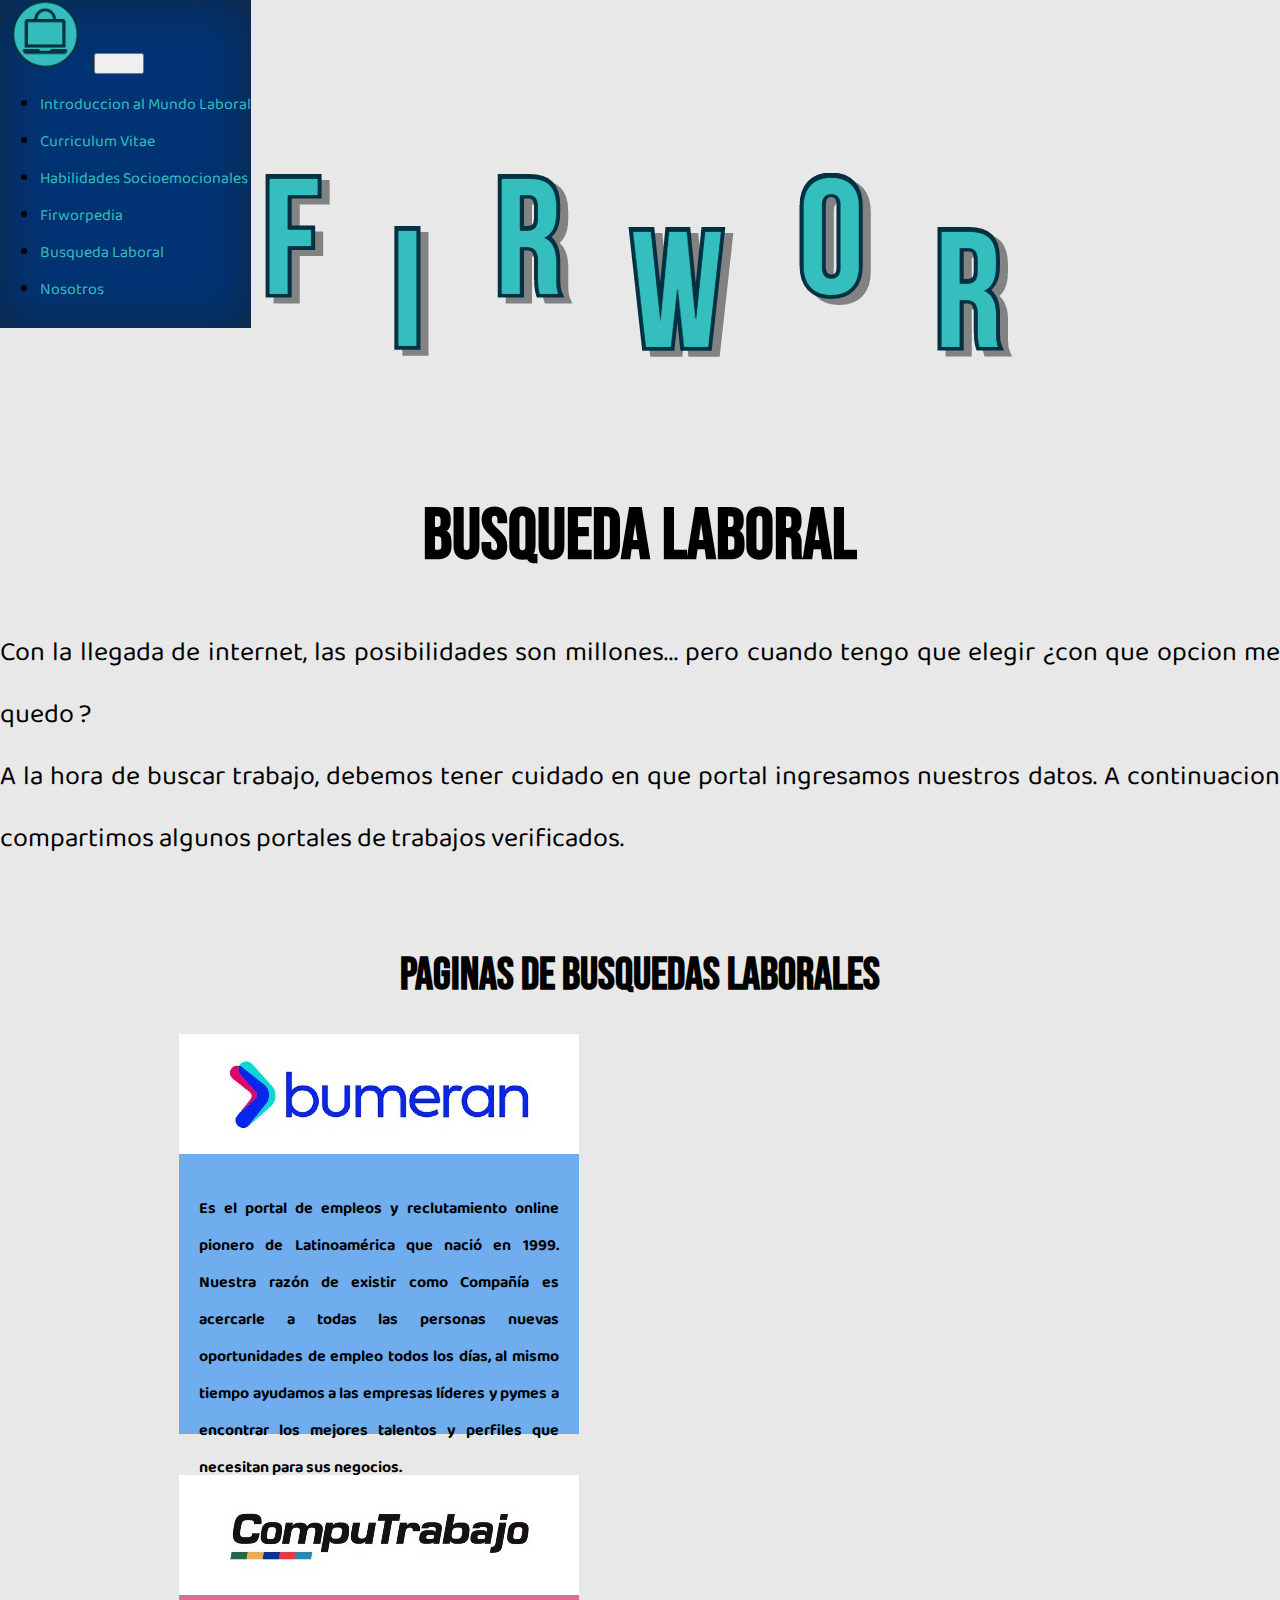
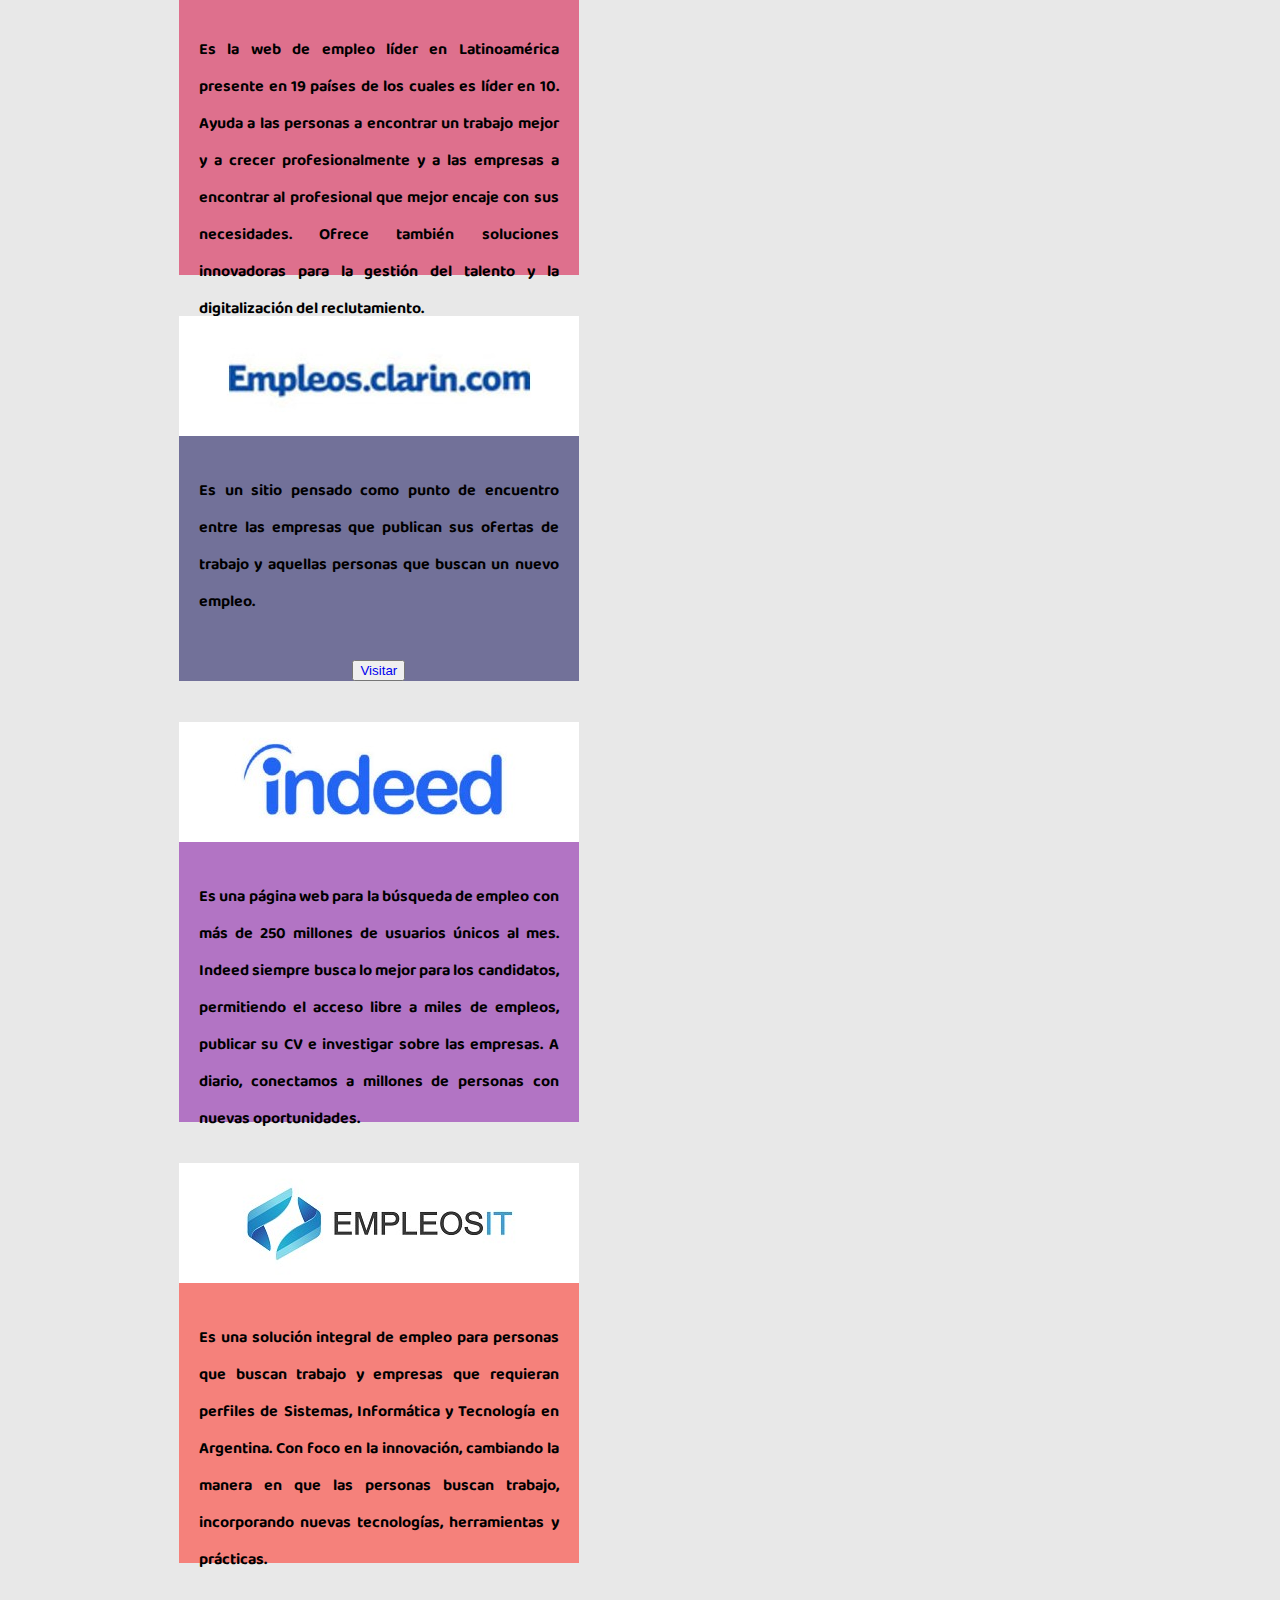
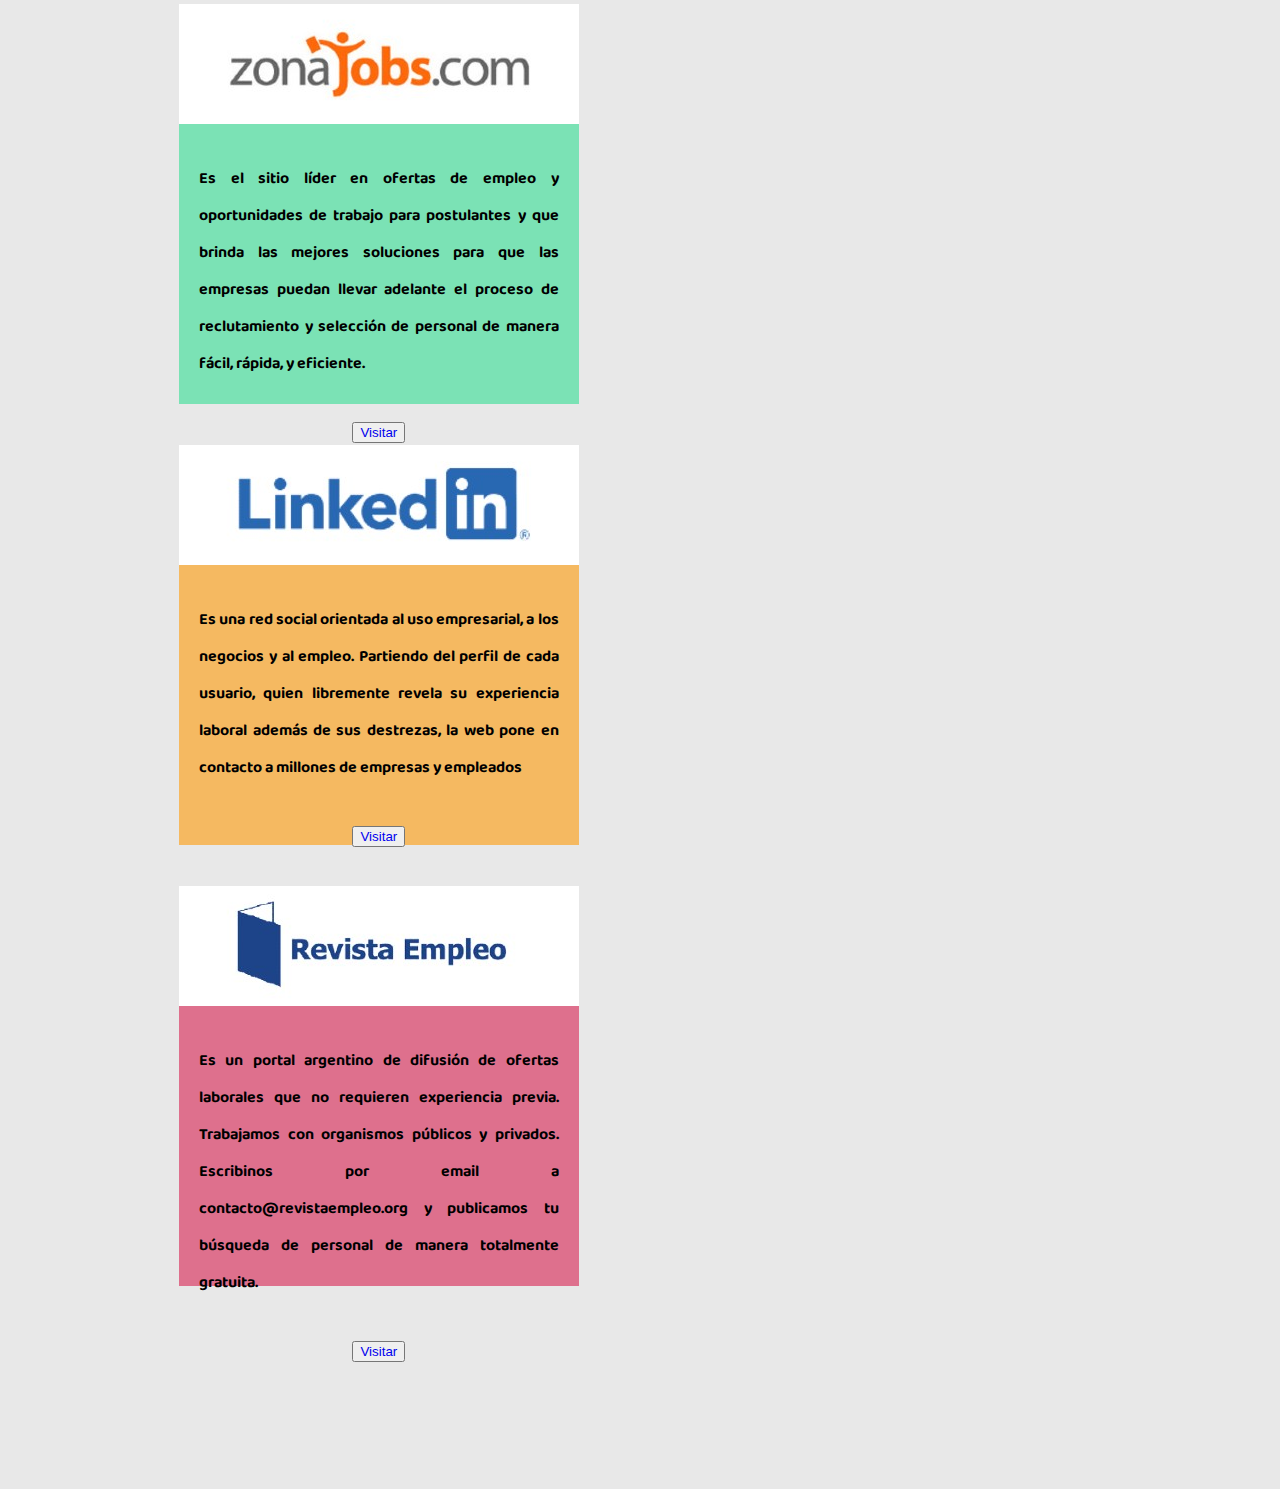
==== pages/busqueda.html @ 21a64978 "modificando index" ====
<!DOCTYPE html>
<html lang="en">

<head>
  <meta charset="utf-8">
  <meta name="viewport" content="width=device-width, initial-scale=1.0">
  <title>Busqueda Laboral</title>
  <link href="https://cdn.jsdelivr.net/npm/bootstrap@5.0.0-beta3/dist/css/bootstrap.min.css" rel="stylesheet"
    integrity="sha384-eOJMYsd53ii+scO/bJGFsiCZc+5NDVN2yr8+0RDqr0Ql0h+rP48ckxlpbzKgwra6" crossorigin="anonymous">
  <link rel="stylesheet" href="../style/style.css">
  <link rel="icon" href="../img/log1.png">

      <!-- Google Fonts-->
      <link rel="preconnect" href="https://fonts.gstatic.com">
      <link href="https://fonts.googleapis.com/css2?family=Bebas+Neue&display=swap" rel="stylesheet">
      <link rel="preconnect" href="https://fonts.gstatic.com">
      <link href="https://fonts.googleapis.com/css2?family=Baloo+Tammudu+2:wght@500&display=swap" rel="stylesheet">
</head>

<body class="container-fluid">
  <!-- <h1>FIRWOR</h1> -->
  <header class="row">
    <nav class="navbar navbar-expand-lg navbar-dark ">
      <a href="../index.html">
        <img class="col-lg-1 col.md-1 col-sm-2 col-3"  src="../img/logo-small.png" alt="Firwor-logo"   id="logo">
      </a>
      <button class="navbar-toggler" type="button" data-toggle="collapse" data-target="#navbarColor02" aria-controls="navbarColor02" aria-expanded="false" aria-label="Toggle navigation">
        <span class="navbar-toggler-icon"></span>
      </button>
  
      <div class="collapse navbar-collapse" id="navbarColor02">
        <ul class="navbar-nav mr-auto">
          <li class="nav-item ">
            <a class="nav-link"  href="laboral.html" >Introduccion al Mundo Laboral</a>
          </li>
          <li class="nav-item">
            <a class="nav-link" href="cv.html">Curriculum Vitae</a>
          </li>
          <li class="nav-item">
            <a class="nav-link" href="habilidades.html">Habilidades Socioemocionales</a>
          </li>
          <li class="nav-item "  >
            <a class="nav-link "  href="firworpedia.html" >Firworpedia</a>
          </li>
          <li class="nav-item">
            <a class="nav-link" href="busqueda.html">Busqueda Laboral</a>
          </li>
          <li class="nav-item buscar" >
            <a class="nav-link " href="quienes-somos.html">Nosotros</a>
          </li>
          
        </ul>
      </div>
    </nav>
  </header>
  <main class="container" >
    <div class="row">
      <div class="col-lg-3 col-md-2 col-sm-2 col-0"></div>
      <div class="defin  " >
        <img src="../img/titulo.png" alt="" class="col-lg-6 col-md-8 col-sm-8 col-12">
      </div>
      <div class="col-lg-3 col-md-2 col-sm-2 col-0"></div> <br>
      
    </div>
    <h1>Busqueda Laboral</h1>
    <p class="copete"> Con la llegada de internet, las posibilidades son millones... pero cuando tengo que elegir ¿con que opcion me quedo ? <br>
      A la hora de buscar trabajo, debemos tener cuidado en que portal ingresamos nuestros datos. A continuacion compartimos algunos portales de trabajos verificados.  
    </p>
    <!-- <img src="../img/busqueda.jpg" class="container-sm" alt="Responsive image" style="padding-top: 5vh "> -->
    <h2 class="container-sm txtcenter"> Paginas de Busquedas Laborales </h2>
    <!-- CARDS PARA WEB -->
    <div class="cards">
      <div class="row defin" style="font-weight: bold;">

        <div class="card col-md-5 col-sm-5  col-lg-5 col-5   text-white " style="background-color:#3590F0ad; padding: inherit;">
          <img src="../img/bumeran.jpg" class="card-img-top" alt="bumeran-logo">
          <div class="card-body  ">
            <p class="card-text">Es el portal de empleos y reclutamiento online pionero de Latinoamérica que nació en
              1999. Nuestra razón de existir como Compañía es acercarle a todas las personas nuevas oportunidades de
              empleo todos los días, al mismo tiempo ayudamos a las empresas líderes y pymes a encontrar los mejores
              talentos y perfiles que necesitan para sus negocios.
            </p>
          </div>
          
          <div class="card-footer">
            <small class="text-muted"> <button type="button" class="btn btn-light  "> <a class="card-title" href="https://www.bumeran.com.ar/"
              target="_blank"> Visitar </a></button></small>
          </div>
        </div>

        <div class="card col-md-5 col-sm-5  col-lg-5 col-5 text-white " style="background-color:#D93662ad;padding: inherit">
          <img src="../img/computrabajo.jpg" class="card-img-top" alt="computrabajo-logo">
          <div class="card-body">
            <p class="card-text">Es la web de empleo líder en Latinoamérica presente en 19 países de los cuales es
              líder en 10. Ayuda a las personas a encontrar un trabajo mejor y a crecer profesionalmente y
              a las empresas a encontrar al profesional que mejor encaje con sus necesidades. Ofrece
              también soluciones innovadoras para la gestión del talento y la digitalización del reclutamiento.
            </p>
          </div>
          <div class="card-footer">
            <small class="text-muted"> <button type="button" class="btn btn-light  "> <a class="card-title" href="https://www.computrabajo.com.ar/"
              target="_blank"> Visitar </a></button></small>
          </div>
        </div>

     
        <div class="card col-md-5 col-sm-5  col-lg-5 col-5 text-white " style="background-color:#3A3873ad;padding: inherit">
          <img src="../img/empleosclarin.jpg" class="card-img-top" alt="clarinempleos-logo">
          <div class="card-body">
            <p class="card-text">Es un sitio pensado como punto de encuentro entre las empresas que publican sus ofertas
              de trabajo y aquellas personas que buscan un nuevo empleo.
            </p>

          </div>
          <div class="card-footer">
            <small class="text-muted"> <button type="button" class="btn btn-light  "> <a class="card-title" href="https://www.empleos.clarin.com/postulantes/"
              target="_blank"> Visitar </a></button></small>
          </div>
        </div>

        <div class="card col-md-5 col-sm-5  col-lg-5 col-5 text-white " style="background-color:#983DB2ad;padding: inherit">
          <img src="../img/indeed.jpg" class="card-img-top" alt="Inedeed-logo">
          <div class="card-body">
            <p class="card-text">Es una página web para la búsqueda de empleo con más de 250 millones de usuarios únicos
              al mes. Indeed siempre busca lo mejor para los candidatos, permitiendo el acceso libre a miles de empleos,
              publicar su CV e investigar sobre las empresas. A diario, conectamos a millones de personas con nuevas
              oportunidades.
            </p>
          </div>
          <div class="card-footer">
            <small class="text-muted"> <button type="button" class="btn btn-light  "> <a class="card-title" href="https://ar.indeed.com/"
              target="_blank"> Visitar </a></button></small>
          </div>
        </div>
  
        <div class="card col-md-5 col-sm-5  col-lg-5 col-5 text-white " style="background-color:#FB4F47ad;padding: inherit">
          <img src="../img/empleosit.jpg" class="card-img-top" alt="empleosit-logo">
          <div class="card-body">
            <p class="card-text">Es una solución integral de empleo para personas que buscan trabajo y empresas que
              requieran perfiles de Sistemas, Informática y Tecnología en Argentina.
              Con foco en la innovación, cambiando la manera en que las personas buscan trabajo, incorporando nuevas
              tecnologías, herramientas y prácticas.​​
            </p>
          </div>
          <div class="card-footer">
            <small class="text-muted"> <button type="button" class="btn btn-light  "> <a class="card-title" href="https://www.empleosit.com.ar/"
              target="_blank"> Visitar </a></button></small>
          </div>
        </div>

        <div class="card col-md-5 col-sm-5  col-lg-5 col-5 text-white  " style="background-color:#47DE9Cad;padding: inherit">
          <img src="../img/zonajobs.jpg" class="card-img-top" alt="zonajobs-logo">
          <div class="card-body">
            <p class="card-text">Es el sitio líder en ofertas de empleo y oportunidades de trabajo para postulantes y
              que brinda las mejores soluciones para que las empresas puedan llevar adelante el proceso de reclutamiento
              y selección de personal de manera fácil, rápida, y eficiente.
            </p>
          </div>
          <div class="card-footer">
            <small class="text-muted"> <button type="button" class="btn btn-light  "> <a class="card-title" href="https://www.zonajobs.com.ar/"
              target="_blank"> Visitar </a></button></small>
          </div>
        </div>
    
        <div class="card col-md-5 col-sm-5  col-lg-5 col-5 text-white " style="background-color:#FBA220ad;padding: inherit">
          <img src="../img/linkedin.jpg" class="card-img-top" alt="linkedin-logo">
          <div class="card-body">
            <p class="card-text">Es una red social orientada al uso empresarial, a los negocios y al empleo. Partiendo
              del perfil de cada usuario, quien libremente revela su experiencia laboral además de sus destrezas, la web
              pone en contacto a millones de empresas y empleados
            </p>
          </div>
          <div class="card-footer">
            <small class="text-muted"> <button type="button" class="btn btn-light  "> <a class="card-title" href="https://ar.linkedin.com"
              target="_blank"> Visitar </a></button></small>
          </div>
        </div>

        <div class="card col-md-5 col-sm-5  col-lg-5 col-5  text-white " style="background-color:#D93662ad;padding: inherit">
          <img src="../img/revistaempleo.jpg" class="card-img-top" alt="revistaempleo-logo">
          <div class="card-body">
            <p class="card-text">Es un portal argentino de difusión de ofertas laborales que no requieren experiencia
              previa. Trabajamos con organismos públicos y privados. Escribinos por email a contacto@revistaempleo.org y
              publicamos tu búsqueda de personal de manera totalmente gratuita.
            </p>
          </div>
          <div class="card-footer">
            <small class="text-muted"> <button type="button" class="btn btn-light  "> <a class="card-title" href="https://revistaempleo.com/"
              target="_blank"> Visitar </a></button></small>
          </div>
        </div>
      </div>
    </div>
    <!-- MODAS PARA CELULAR -->
    <div class="botones" style="display: none;">
      <!-- Button trigger modal -->
      <button type="button" class="btn btn-light   boton" data-toggle="modal" data-target="#bumeran">Bumeran</button>
      <div class="modal fade text-white" id="bumeran" tabindex="-1" role="dialog" aria-labelledby="exampleModalCenterTitle"
        aria-hidden="true">
        <div class="modal-dialog modal-dialog-centered" role="document">
          <div class="modal-content">
            <div class="modal-header">
              <h5 class="modal-title" id="exampleModalLongTitle">Bumeran</h5>
            </div>
            <div class="modal-body">
              <img src="../img/bumeran.jpg" class="card-img-top" alt="bumeran-logo">
              <p>Es el portal de empleos y reclutamiento online pionero de Latinoamérica que nació en 1999. Nuestra
                razón de existir como Compañía es acercarle a todas las personas nuevas oportunidades de empleo todos
                los días, al mismo tiempo que ayudamos a las empresas líderes y pymes a encontrar los mejores talentos y
                perfiles que necesitan para sus negocios.</p>
            </div>
            <div class="modal-footer">
              <button type="button" class="btn btn-light  "> <a class="card-title" href="https://www.bumeran.com.ar/"
                  target="_blank"> Visitar </a></button>
              <button type="button" class="btn btn-secondary" data-dismiss="modal">Close</button>

            </div>
          </div>
        </div>
      </div>

      <button type="button" class="btn btn-light   boton" data-toggle="modal" data-target="#computrabajo">
        CompuTrabajo
      </button>
      <div class="modal fade text-white" id="computrabajo" tabindex="-1" role="dialog" aria-labelledby="exampleModalCenterTitle"
        aria-hidden="true">
        <div class="modal-dialog modal-dialog-centered" role="document">
          <div class="modal-content">
            <div class="modal-header">
              <h5 class="modal-title" id="exampleModalLongTitle">CompuTrabajo</h5>
            </div>
            <div class="modal-body">
              <img src="../img/computrabajo.jpg" class="card-img-top" alt="bumeran-logo">
              <p>Es la web de empleo líder en Latinoamérica con presencia en 19 países de los cuales es líder en 10.
                CompuTrabajo ayuda a las personas a encontrar un trabajo mejor y a crecer profesionalmente y a las
                empresas a encontrar al profesional que mejor encaje con sus necesidades. Con este objetivo ofrece
                también soluciones innovadoras para la gestión del talento y la digitalización del reclutamiento.</p>
            </div>
            <div class="modal-footer">
              <button type="button" class="btn btn-light  "><a class="card-title"
                  href="https://www.computrabajo.com.ar/" target="_blank">Visitar</a></button>
              <button type="button" class="btn btn-secondary" data-dismiss="modal">Close</button>
            </div>
          </div>
        </div>
      </div>

      <button type="button" class="btn btn-light   boton" data-toggle="modal" data-target="#clarin">
        Empleo Clarin
      </button>
      <div class="modal fade text-white" id="clarin" tabindex="-1" role="dialog" aria-labelledby="exampleModalCenterTitle"
        aria-hidden="true">
        <div class="modal-dialog modal-dialog-centered" role="document">
          <div class="modal-content">
            <div class="modal-header">
              <h5 class="modal-title" id="exampleModalLongTitle">Clarin</h5>
            </div>
            <div class="modal-body">
              <img src="../img/empleosclarin.jpg" class="card-img-top" alt="clarinempleos-logo">
              <p>Es un sitio pensado como punto de encuentro entre las empresas que publican sus ofertas de trabajo y
                aquellas personas que buscan un nuevo empleo.</p>
            </div>
            <div class="modal-footer">
              <button type="button" class="btn btn-light  "><a class="card-title"
                  href="https://www.empleos.clarin.com/postulantes/" target="_blank">Visitar</a></button>
              <button type="button" class="btn btn-secondary" data-dismiss="modal">Close</button>
            </div>
          </div>
        </div>
      </div>

      <button type="button" class="btn btn-light   boton" data-toggle="modal" data-target="#indeed">
        Indeed
      </button>
      <div class="modal fade text-white" id="indeed" tabindex="-1" role="dialog" aria-labelledby="exampleModalCenterTitle"
        aria-hidden="true">
        <div class="modal-dialog modal-dialog-centered" role="document">
          <div class="modal-content">
            <div class="modal-header">
              <h5 class="modal-title" id="exampleModalLongTitle">Indeed</h5>
            </div>
            <div class="modal-body">
              <img src="../img/indeed.jpg" class="card-img-top" alt="Inedeed-logo">
              <p>Es una página web para la búsqueda de empleo con más de 250 millones de usuarios únicos al mes. Indeed
                siempre busca lo mejor para los candidatos, permitiendo el acceso libre a miles de empleos, publicar su
                CV e investigar sobre las empresas. A diario, conectamos a millones de personas con nuevas
                oportunidades.</p>
            </div>
            <div class="modal-footer">
              <button type="button" class="btn btn-light  "><a class="card-title" href="https://ar.indeed.com/"
                  target="_blank">Visitar</a></button>
              <button type="button" class="btn btn-secondary" data-dismiss="modal">Close</button>
            </div>
          </div>
        </div>
      </div>

      <button type="button" class="btn btn-light   boton" data-toggle="modal" data-target="#empleosit">
        Empleos IT
      </button>
      <div class="modal fade text-white" id="empleosit" tabindex="-1" role="dialog" aria-labelledby="exampleModalCenterTitle"
        aria-hidden="true">
        <div class="modal-dialog modal-dialog-centered" role="document">
          <div class="modal-content">
            <div class="modal-header">
              <h5 class="modal-title" id="exampleModalLongTitle">Empleos IT</h5>
            </div>
            <div class="modal-body">
              <img src="../img/empleosit.jpg" class="card-img-top" alt="empleosit-logo">
              <p>Es una solución integral de empleo para personas que buscan trabajo y empresas que requieran perfiles
                de Sistemas, Informática y Tecnología en Argentina.
                Con foco en la innovación, cambiando la manera en que las personas buscan trabajo, incorporando nuevas
                tecnologías, herramientas y prácticas.​​</p>
            </div>
            <div class="modal-footer">
              <button type="button" class="btn btn-light  "><a class="card-title" href="https://www.empleosit.com.ar/"
                  target="_blank">Visitar</a></button>
              <button type="button" class="btn btn-secondary" data-dismiss="modal">Close</button>
            </div>
          </div>
        </div>
      </div>

      <button type="button" class="btn btn-light   boton" data-toggle="modal" data-target="#zonajobs">
        Zona Jobs
      </button>
      <div class="modal fade text-white" id="zonajobs" tabindex="-1" role="dialog" aria-labelledby="exampleModalCenterTitle"
        aria-hidden="true">
        <div class="modal-dialog modal-dialog-centered" role="document">
          <div class="modal-content">
            <div class="modal-header">
              <h5 class="modal-title" id="exampleModalLongTitle">Zona Jobs</h5>
            </div>
            <div class="modal-body">
              <img src="../img/zonajobs.jpg" class="card-img-top" alt="zonajobs-logo">
              <p>Es el sitio líder en ofertas de empleo y oportunidades de trabajo para postulantes y que brinda las
                mejores soluciones para que las empresas puedan llevar adelante el proceso de reclutamiento y selección
                de personal de manera fácil, rápida, y eficiente.</p>
            </div>
            <div class="modal-footer">
              <button type="button" class="btn btn-light  "><a class="card-title" href="https://www.zonajobs.com.ar/"
                  target="_blank">Visitar</a></button>
              <button type="button" class="btn btn-secondary" data-dismiss="modal">Close</button>
            </div>
          </div>
        </div>
      </div>

      <button type="button" class="btn btn-light   boton" data-toggle="modal" data-target="#linkedin">
        Linkedin
      </button>
      <div class="modal fade text-white" id="linkedin" tabindex="-1" role="dialog" aria-labelledby="exampleModalCenterTitle"
        aria-hidden="true">
        <div class="modal-dialog modal-dialog-centered" role="document">
          <div class="modal-content">
            <div class="modal-header">
              <h5 class="modal-title" id="exampleModalLongTitle">Linkedin</h5>
            </div>
            <div class="modal-body">
              <img src="../img/linkedin.jpg" class="card-img-top" alt="linkedin-logo">
              <p>Es una red social orientada al uso empresarial, a los negocios y al empleo. Partiendo del perfil de
                cada usuario, quien libremente revela su experiencia laboral además de sus destrezas, la web pone en
                contacto a millones de empresas y empleados</p>
            </div>
            <div class="modal-footer">
              <button type="button" class="btn btn-light  "><a class="card-title" href="https://ar.linkedin.com "
                  target="_blank">Visitar</a></button>
              <button type="button" class="btn btn-secondary" data-dismiss="modal">Close</button>
            </div>
          </div>
        </div>
      </div>

      <button type="button" class="btn btn-light   boton" data-toggle="modal" data-target="#revista">
        Revista Empleo
      </button>
      <div class="modal fade text-white" id="revista" tabindex="-1" role="dialog" aria-labelledby="exampleModalCenterTitle"
        aria-hidden="true">
        <div class="modal-dialog modal-dialog-centered" role="document">
          <div class="modal-content">
            <div class="modal-header">
              <h5 class="modal-title" id="exampleModalLongTitle">Revista Empleo</h5>
            </div>
            <div class="modal-body">
              <img src="../img/revistaempleo.jpg" class="card-img-top" alt="revistaempleo-logo">
              <p>Es un portal argentino de difusión de ofertas laborales que no requieren experiencia previa. Trabajamos
                con organismos públicos y privados. Escribinos por email a contacto@revistaempleo.org y publicamos tu
                búsqueda de personal de manera totalmente gratuita.</p>
            </div>
            <div class="modal-footer">
              <button type="button" class="btn btn-light  "><a class="card-title" href="https://revistaempleo.com/"
                  target="_blank">Visitar</a></button>
              <button type="button" class="btn btn-secondary" data-dismiss="modal">Close</button>
            </div>
          </div>
        </div>
      </div>
      <!-- Modal -->


    </div>

  </main>
  <!-- FOOTER -->
  <!-- <footer class="card-footer">
    <div class="col-12 text-center">
      <p>© 2016 TGIF | All rights reserved</p>
    </div>
  </footer> -->

  <!-- Boostrap -->
  <script src="https://code.jquery.com/jquery-3.2.1.slim.min.js"
    integrity="sha384-KJ3o2DKtIkvYIK3UENzmM7KCkRr/rE9/Qpg6aAZGJwFDMVNA/GpGFF93hXpG5KkN"
    crossorigin="anonymous"></script>
  <script src="https://cdnjs.cloudflare.com/ajax/libs/popper.js/1.12.9/umd/popper.min.js"
    integrity="sha384-ApNbgh9B+Y1QKtv3Rn7W3mgPxhU9K/ScQsAP7hUibX39j7fakFPskvXusvfa0b4Q"
    crossorigin="anonymous"></script>
  <script src="https://maxcdn.bootstrapcdn.com/bootstrap/4.0.0/js/bootstrap.min.js"
    integrity="sha384-JZR6Spejh4U02d8jOt6vLEHfe/JQGiRRSQQxSfFWpi1MquVdAyjUar5+76PVCmYl"
    crossorigin="anonymous"></script>
</body>

</html>
---- style/style.css ----
/*------General------ */
@import url(https://fonts.googleapis.com/css?family=Anonymous+Pro);
html,body{
    padding-bottom: 9vh;
    margin: 0;
    background-color: #E8E8E8;
    /* width: 100%; */
    /* height: 100%; */
    
}
main, #presentacion{
    padding-top: 17vh;
}
.main-welcome{
margin: 0 auto;
}
/* Font */
h1{
    font-family: 'Bebas Neue', cursive;
    font-size: 8vh;
    text-align: center;
    padding-top: 5vh;
}
h2{
  font-family: 'Bebas Neue', cursive;
  font-size: 5vh;
  text-align: left;
  padding-top: 5vh;
}
.img-cv{

  width: 80%;
 
}
.nosotras{
  font-family: 'Bebas Neue', cursive;
}
.txtcenter,td,th,.defin{
    text-align: center;
}
.p-card{
  margin: 0 0 5em 0;
}
th,td,.copete,.copete-p,p,ul, ol{
  font-family: 'Baloo Tammudu 2', cursive;
}
.copete{
  font-size: 3vh;
}
.copete-p{
  font-size: 1.5em;
  padding: 20px;
}
p{
    text-align: justify;
}
a:link, a:visited, a:active {
    text-decoration:none;
}
.title{
  font-family: 'Staatliches', cursive;
    font-size: 20vh;
    text-shadow: -5px 5px 0px #00e6e6, -10px 10px 0px #01cccc, -15px 15px 0px #00bdbd;
    color: #13274e;
    padding: 10vh 10vh 0vh 10vh;
}
main>.row{
    padding:20px 0px;
}

.navbar{
  z-index: 100;
    position: fixed;
    background: #013374; 
	box-shadow: 0 1px 50px rgba(29, 31, 33, 0.6) inset; 
	-webkit-box-shadow: 0 1px 50px rgba(29, 31, 33, 0.6) inset; 
	-moz-box-shadow: 0 1px 50px rgba(29, 31, 33, 0.6) inset; 
}
.navbar-dark .navbar-nav .nav-link {
   color: #34BEBD;
   
}
span{
  padding: 0px 10px 0px 24px;
}
.btn-primary {
    color: #fff;
    background-color: #34BEBD;
    border-color:#34BEBD;
}
.animation .btn-primary{
  background: #19A087; 
}
.btn-link{
    text-decoration: none;
    color: #13274E;
    font-weight: bold !important;
    text-align: center !important;
}
/* TIpos de contratos */
.cardTC{
    background-color: #40ba82;
    color: rgba(19, 19, 19, 0.959);
    text-align: center;
}
.cardTC p{
  padding: 10px;
}
.cardTC button{
  color: ghostwhite;
  font-size: 3vh;
}
.card{
  text-align: center;
    margin: 20px 0px 20px 20px;
    position: inherit;
}
.card-text, .modal-body>p{
  padding: 5% ;
}

.cards .row{
    margin: 0 10%  0% 10%;
}
.cards .card-body{
    padding:  0 !important;
    
}
.cards .card{
    margin: 3% 0% 4% 5%;
  max-width: 39% !important;
  max-height: 25rem !important;
}
.card-n {
  margin: 10px;
  position: inherit;
}
.card-text1{
  font-size: 2.5vh;
}
/*------Imagenes------ */
.portada{
    width: 80%!important;
    max-width: 100%;
    height: auto;
    vertical-align: middle;
}
    /* ------- */
    .imagen {      
      margin-top: 7vh;
      overflow: hidden;  
      border: 5px solid #204692cc;
      border-radius: 20px;
    }
    .img-l {       
      border: 2px solid black;
      border-radius: 20px;
      padding: 0;
      margin: 5px 0 6vh 0;
    }
 
.img-welcome{
  padding: 0;
  margin: 0;
}

.imagen>img{
    display: block;
    background-color: blue;
    width: 100%;
    height: 100%;
    margin-bottom: -5px;
    transition: all 0.3s ease-out;
    position: relative;
    z-index: 2;
}
.imagen:hover{
  border: 5px solid #34bebecb;
}
.imagen:hover img{
  transform: scale(1.2, 1.2);
  z-index: 9;
}
#logo{
    width: 10vh  !important;
}

/*------------ */
footer{
    position: absolute;
    top: 90%;

    background-color: aqua;
}
#txtinput{
    margin-left:40px ;
}
.busqueda{
    width: 60vw;
    margin-left: 30% 0%;
}
.container-sm{
    max-width: 80%;
    margin: 0% 10%;
}
.imgcar{
    max-width: 50%;
    margin: 0 24% 0 24%;
}
.carousel-inner{
    text-align: center;
}
.sr-only{
    color: #13274E
}
.card-fondo{
    background-repeat: no-repeat;
    padding: 10%;
    
}

/* WELCOME */
.texto{
  margin: 3em 0 0 15%;
}
.css-typing p {
  /* background-color: #13274E; */
    border-right: .15em solid orange;
    /* text-align: center; */
    font-family: "Courier";
    font-size: 22px;

    white-space: nowrap;
    overflow: hidden;
  }
  .css-typing p:nth-child(1) {
    width: 32em;
    -webkit-animation: type 3s steps(40, end);
    animation: type 3s steps(40, end);
    -webkit-animation-fill-mode: forwards;
    margin-left: -15%;
    animation-fill-mode: forwards;
  }
  
  .css-typing p:nth-child(2) {
    width: 24em;
    opacity: 0;
    -webkit-animation: type2 3s steps(40, end);
    animation: type2 3s steps(40, end);
    -webkit-animation-delay: 4s;
    animation-delay: 3s;
    -webkit-animation-fill-mode: forwards;
    animation-fill-mode: forwards;
    margin-left: 0%;
  }
  
  .css-typing p:nth-child(3) {
    width: 25em;
    opacity: 0;
    -webkit-animation: type2 3s steps(40, end);
    animation: type2 3s steps(40, end);
    -webkit-animation-delay: 4s;
    animation-delay: 6s;
    -webkit-animation-fill-mode: forwards;
    animation-fill-mode: forwards;
    margin-left: -2%;
  }
  
  @keyframes type {
    0% {
      width: 0;
    }
    99.9% {
      border-right: .15em solid orange;
    }
    100% {
      border: none;
    }
  }
  
  
  @keyframes type2 {
    0% {
      width: 0;
    }
    1% {
      opacity: 1;
    }
    99.9% {
      border-right: .15em solid orange;
    }
    100% {
      opacity: 1;
      border: none;
    }
  }
  


  
  @keyframes blink {
    50% {
      border-color: transparent;
    }
  }

  /* BOTON */
  .wrapper {
    height: 100%;
    margin: 0 ;
  }
  
  .hide {
    visibility: hidden;
  }
  
  .button-p {
    color:white;
    width: 9.45em;
    height: 3.15em;
    background: #19A087;  
    border-radius: 0.189em;
    text-align: center;
    cursor: pointer;
    z-index: 1;
    margin: 30px auto 0 auto;
    position: relative;
    left: 0;
    right: 0;
  }
  .button-p a{
    color: #E8E8E8;
    font-size: 3vh;
    padding: auto 0;
  }
  
  .button:hover {
    background: #88ecd7;
  }



  .text-present{
    display: grid;
    grid-template-columns: 1fr  1fr;
    grid-gap: 20px;
  }
  .card-p .row{
    margin: 0 ;
    padding: 0;
  }
  .card-p .box{
    max-width: 600px;
    padding: 0 auto;
    margin: 6px;
  }
  .table{
    border-color: rgba(0, 0, 0, 0.76);
  }
   
  .tips{
    
padding: 0 6% 0 6% ;
  }
  .carousel-indicators{
    position: relative;
  }
  .carousel-indicators i{
    /* margin-top: 20px; */
    padding: 40px 50px 0px 25px; 
    width: 30px;
    font-size: 4vh;
  }
  
  #carouselExampleIndicators{
    margin: 5%;
    /* color: teal;sz */
  }
      
  
/*------Ajustando contenidos------ */
@media (orientation: portrait) {
    .none,.cards,.tableweb,span,.box-welcomepc,.none-l{
        display: none;
    }
    .abc,.botones,.tablephone, .box-welcome{
        display: block !important;
    }

    main{
        padding-top: 10vh !important;
    }
    main>.row{
      padding:10px 0px 0px 0px;
  }
    .navbar-nav .nav-link {
      z-index: 1000;
      text-align: center;
  }
  .copete-p{
    font-size: 1em;
    padding: 3px;
  }
  .carousel-indicators i{
    padding: 0;
  margin: 0 10px 0 10px;
  font-size: 5vh;
}
.carousel-inner{
  margin-bottom: 10%;
}
#carouselExampleIndicators{
  margin: 0%;
  /* color: teal;sz */
}
    .boton{
        width: 80%;
        margin: 10px 10px 10px 35px;
        padding: 10px;

    }
    .busqueda{
        width: 90%;
        margin-left: 00vw;
    }
    th,td{

        width: 50%;
    }
    .card{
      
        margin:5% 0%;
        
    }
    #accordion{
        width: 100% !important;
        margin: 0% !important;
    }
    .line-1,.line-2,.line-3,.line-4{
        font-size: 110%;
    }
    /* text-welcome */
    #box-welcome{
      /* background-color: #be3480; */
      margin: 0 auto;
    }
    .texto{
      margin: 5vh 0 0 0;
    }
    .css-typing p {
      /* background-color: #13274E; */
        border-right: .15em solid orange;
        /* text-align: center; */
        font-family: "Courier";
        font-size: 14px;
     
      }
      .css-typing p:nth-child(1) {
        width: 18em;
        margin-left: 10%;
        -webkit-animation: type 3s steps(40, end);
        animation: type 3s steps(40, end);
        -webkit-animation-fill-mode: forwards;    
        animation-fill-mode: forwards;
      }
      
      .css-typing p:nth-child(2) {
        width: 17.5em;
        opacity: 0;
        margin-left: 9%;
        -webkit-animation: type2 3s steps(40, end);
        animation: type2 3s steps(40, end);
        -webkit-animation-delay: 4s;
        animation-delay: 3s;
        -webkit-animation-fill-mode: forwards;
        animation-fill-mode: forwards;
        
      }
      
      .css-typing p:nth-child(3) {
        width: 18em;
        opacity: 0;
        -webkit-animation: type2 3s steps(40, end);
        animation: type2 3s steps(40, end);
        -webkit-animation-delay: 4s;
        animation-delay: 6s;
        -webkit-animation-fill-mode: forwards;
        animation-fill-mode: forwards;
        margin-left: 8%;
      }
      .css-typing p:nth-child(4) {
        width:23em;
        opacity: 0;
        margin-left: 0%;
        -webkit-animation: type2 3s steps(40, end);
        animation: type2 3s steps(40, end);
        animation-delay: 9s;
        -webkit-animation-fill-mode: forwards;    
        animation-fill-mode: forwards;
      }
    

      .nosotras{
        font-size: 5vh !important;
      }

  }

  .card-style{
    background: rgb(154,222,222);
  background: linear-gradient(0deg, rgba(154,222,222,1) 23%, rgba(52,190,189,1) 100%);
  border-radius: 25px 25px 25px 25px;
  -moz-border-radius: 25px 25px 25px 25px;
  -webkit-border-radius: 25px 25px 25px 25px;
  -webkit-box-shadow: 13px 13px 22px -15px #000000; 
    box-shadow: 13px 13px 22px -15px #000000; 
    height: 95%;
    
    
}
.img-card{
    position: absolute;
}

  @media   (orientation: landscape) and  (max-width: 760px){
    span,.box-welcomepc{
      display: none;
  }
  .none-l{
    display: none;
  }
  .box-welcome{
    display: block !important;
  }
      #accordion{
        width: 100% !important;
        margin: 0% !important;
    }
    .card{
        text-align: center;
        width: 15.5rem !important;
        height: 31.5rem !important;
        margin: 10px 0px 0px 10px;
        
    }

    /* .card{
      text-align: center;
        margin: 20px 0px 20px 20px;
        position: inherit;
    } */
    /* .card-n { */
      /* text-align: center; */
      /* width: 15.5rem !important; */
      /* height: 29rem !important; */
  /* } */

    .copete-p{
      font-size: 1em;
      padding: 0;
    }
    .cards .row{
        margin: 10% 0%;
    }
    .cards .card-body{
        padding:  0 !important;
       
    }
    .cards .card{
        margin: 0% 0% 0% 15px;
      max-width: 15rem !important;
      max-height: 35rem !important;
    }
    
    .card-style .card-text1{
      font-size: 5vh;
    }
    .cardhab{
        /* background-color: #34BEBD; */
      width: 16rem !important;
      height: 18.5rem !important;
      margin: 20px !important;
    }


    .line-1,.line-2,.line-3,.line-4{
        font-size: 110%;
    }
    .box-welcomepc{
      margin: 0;
    }
    .texto{
      margin: 3em 0 0 0%;
    }
    .carousel-indicators i{
      padding: 0;
    margin: 25% 10px 0 10px;
    font-size: 8vh;
  }
    .css-typing p {
      /* background-color: #13274E; */
        border-right: .15em solid orange;
        /* text-align: center; */
        font-family: "Courier";
        font-size: 14px;
     
      }
      .css-typing p:nth-child(1) {
        width: 18em;
        margin-left: 10%;
        -webkit-animation: type 3s steps(40, end);
        animation: type 3s steps(40, end);
        -webkit-animation-fill-mode: forwards;    
        animation-fill-mode: forwards;
      }
      
      .css-typing p:nth-child(2) {
        width: 17.5em;
        opacity: 0;
        margin-left: 9%;
        -webkit-animation: type2 3s steps(40, end);
        animation: type2 3s steps(40, end);
        -webkit-animation-delay: 4s;
        animation-delay: 3s;
        -webkit-animation-fill-mode: forwards;
        animation-fill-mode: forwards;
        
      }
      
      .css-typing p:nth-child(3) {
        width: 18em;
        opacity: 0;
        -webkit-animation: type2 3s steps(40, end);
        animation: type2 3s steps(40, end);
        -webkit-animation-delay: 4s;
        animation-delay: 6s;
        -webkit-animation-fill-mode: forwards;
        animation-fill-mode: forwards;
        margin-left: 8%;
      }
      .css-typing p:nth-child(4) {
        width:23.5em;
        opacity: 0;
        margin-left: 0%;
        -webkit-animation: type2 3s steps(40, end);
        animation: type2 3s steps(40, end);
        animation-delay: 9s;
        -webkit-animation-fill-mode: forwards;    
        animation-fill-mode: forwards;
      }
      .title{

          font-size: 12vh !important;
          padding: 10vh 30vh 0vh 30vh !important;
      }

  }



/* PRESENTACION 2 */

.cont-center{
    background-color: blue;
    width: 45vw;
    height: 84vh ;
    margin: 0;
    margin: 8vh 27vw 8vh 27vw;
}
.present{
    width: 100%;
}

@media only screen and (max-width: 768px) {
  /* For mobile phones: */
  [class*="col-8"] {
    width: 90%;
  }
  .title{
   font-size: 7vh;
  }
  

}
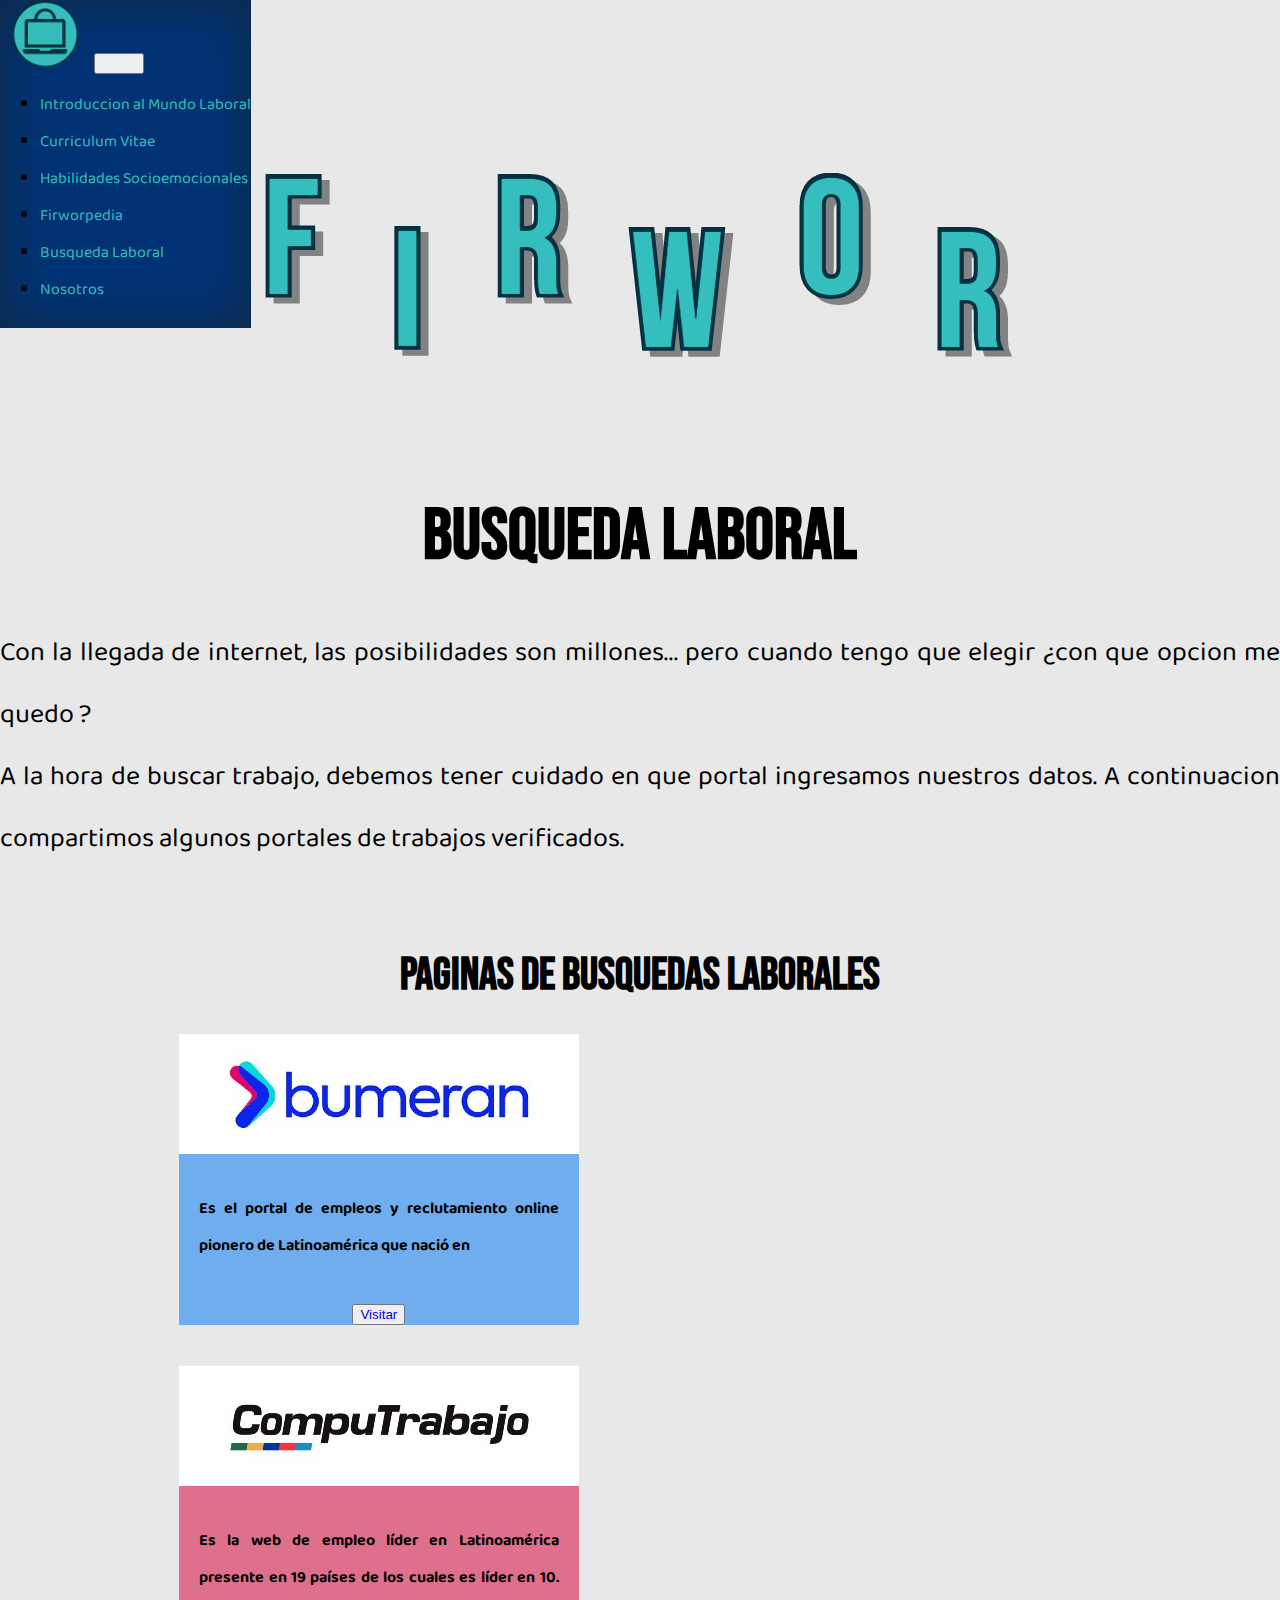
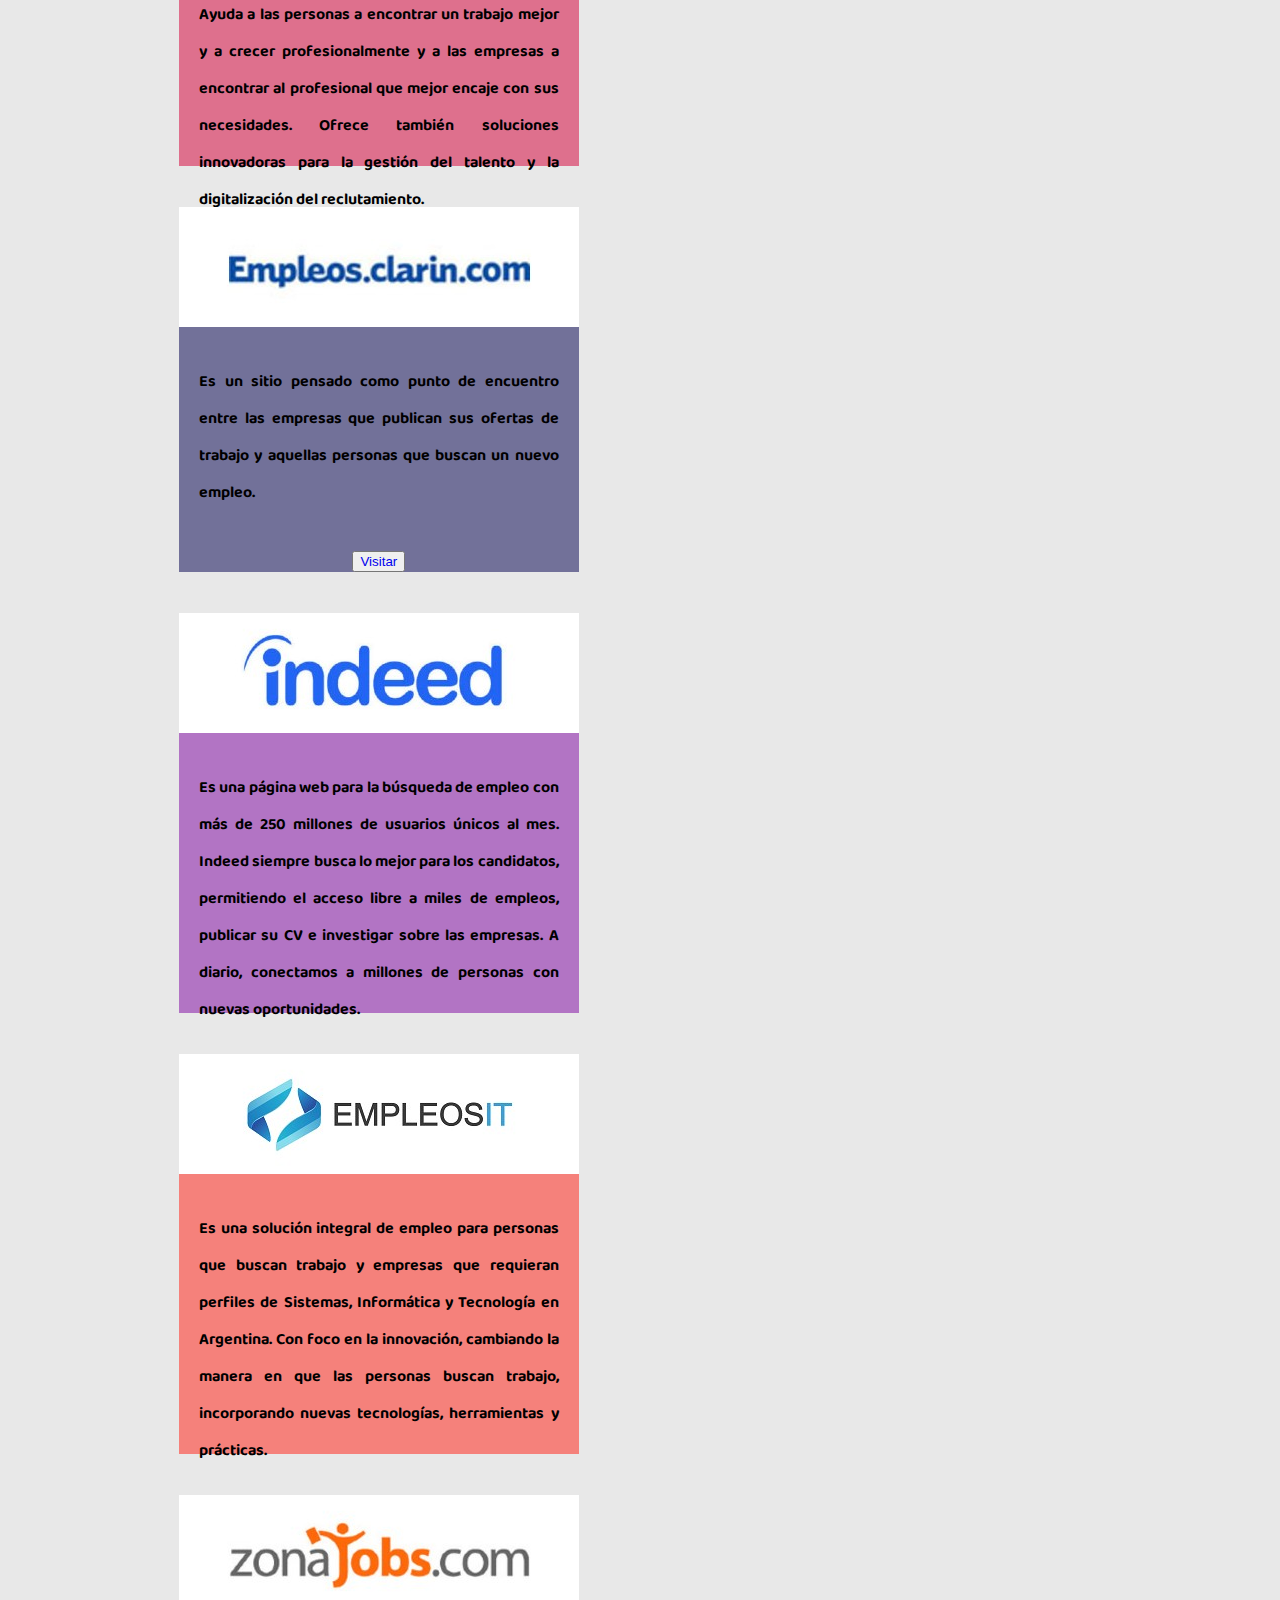
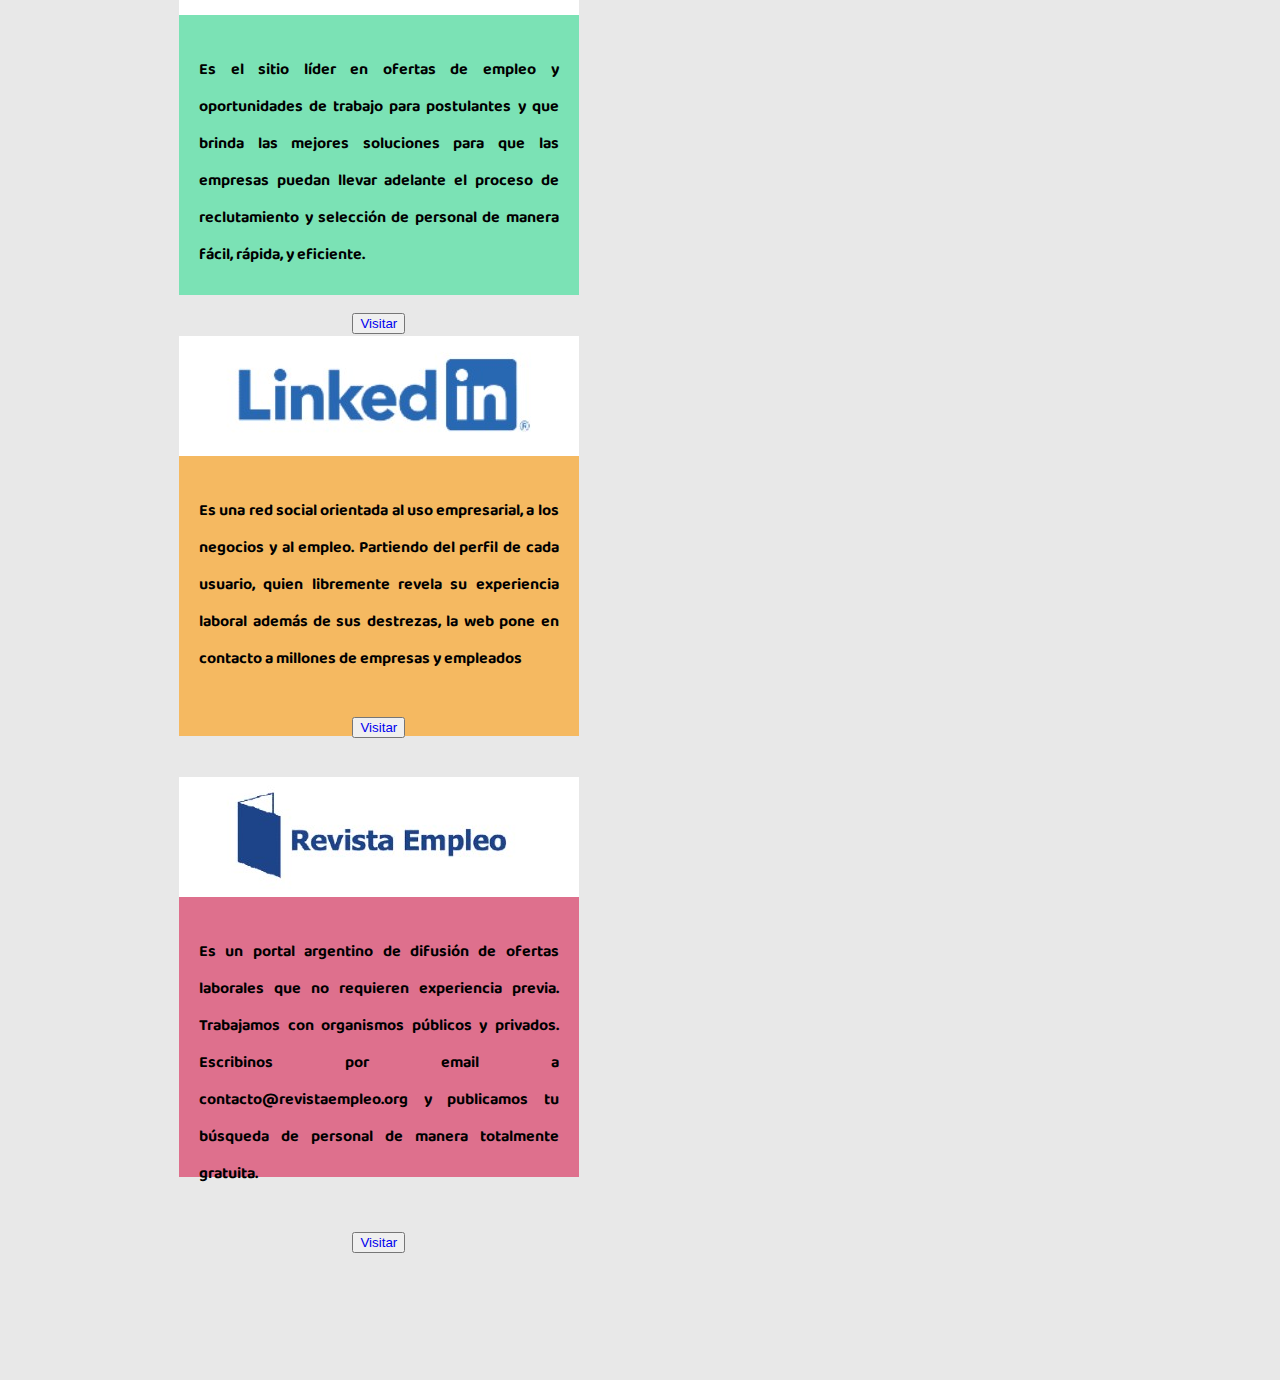
==== commit 83c8537d: "style" ====
--- a/pages/busqueda.html
+++ b/pages/busqueda.html
@@ -21,7 +21,7 @@
   <!-- <h1>FIRWOR</h1> -->
   <header class="row">
     <nav class="navbar navbar-expand-lg navbar-dark ">
-      <a href="../index.html">
+      <a href="presentacion.html">
         <img class="col-lg-1 col.md-1 col-sm-2 col-3"  src="../img/logo-small.png" alt="Firwor-logo"   id="logo">
       </a>
       <button class="navbar-toggler" type="button" data-toggle="collapse" data-target="#navbarColor02" aria-controls="navbarColor02" aria-expanded="false" aria-label="Toggle navigation">
@@ -75,10 +75,7 @@
         <div class="card col-md-5 col-sm-5  col-lg-5 col-5   text-white " style="background-color:#3590F0ad; padding: inherit;">
           <img src="../img/bumeran.jpg" class="card-img-top" alt="bumeran-logo">
           <div class="card-body  ">
-            <p class="card-text">Es el portal de empleos y reclutamiento online pionero de Latinoamérica que nació en
-              1999. Nuestra razón de existir como Compañía es acercarle a todas las personas nuevas oportunidades de
-              empleo todos los días, al mismo tiempo ayudamos a las empresas líderes y pymes a encontrar los mejores
-              talentos y perfiles que necesitan para sus negocios.
+            <p class="card-text">Es el portal de empleos y reclutamiento online pionero de Latinoamérica que nació en 
             </p>
           </div>
           
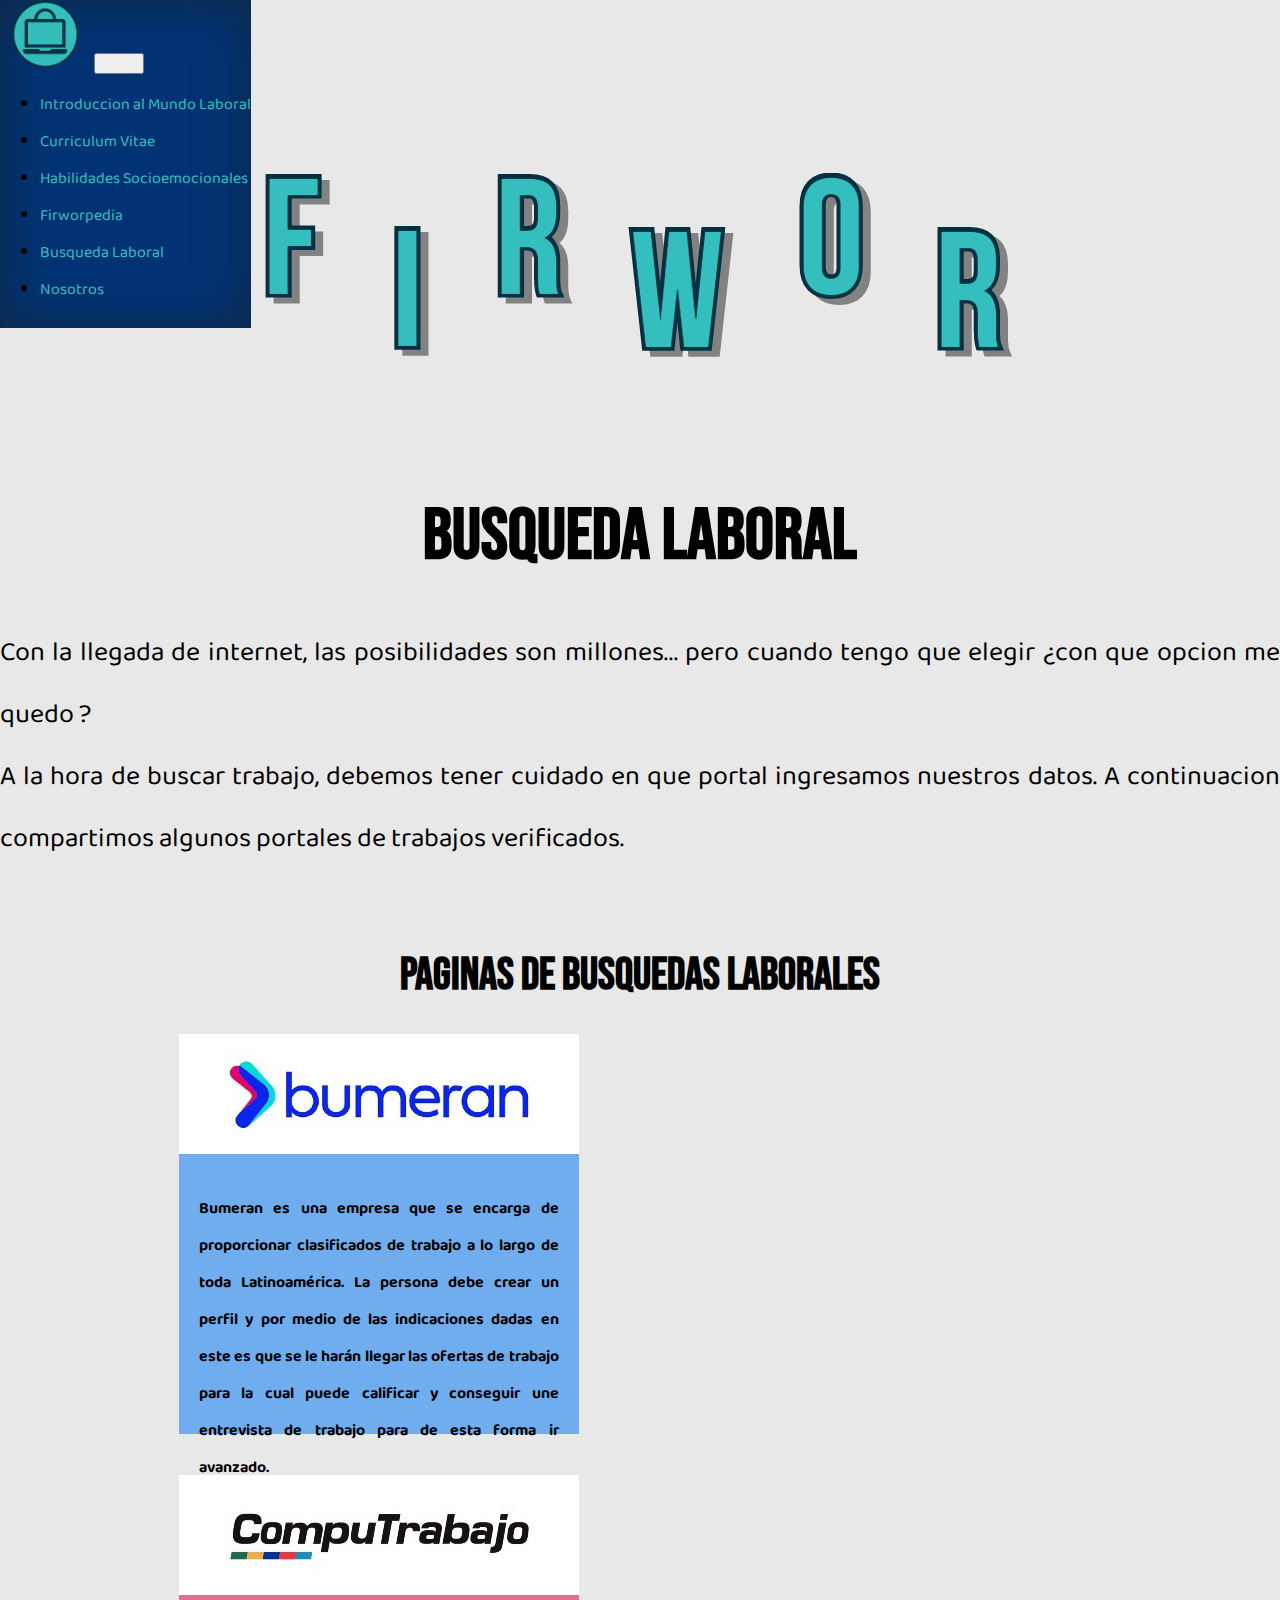
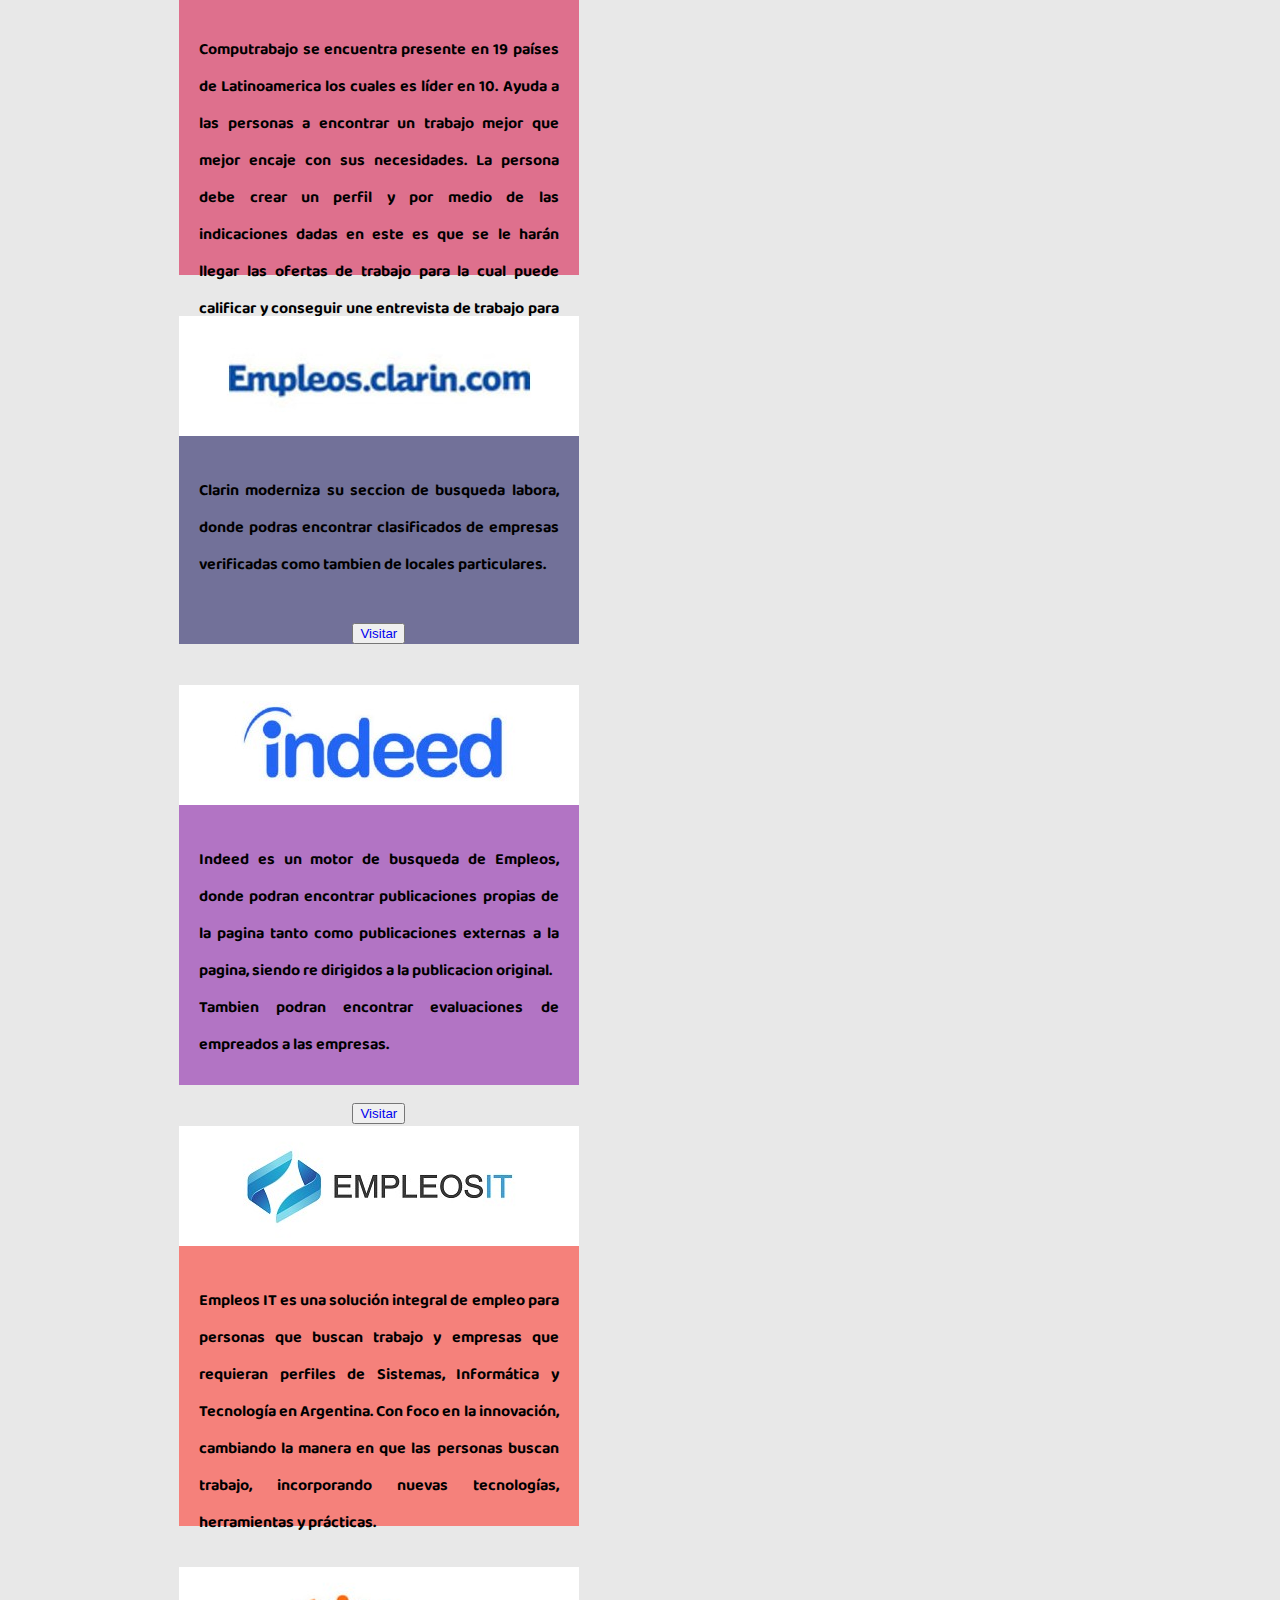
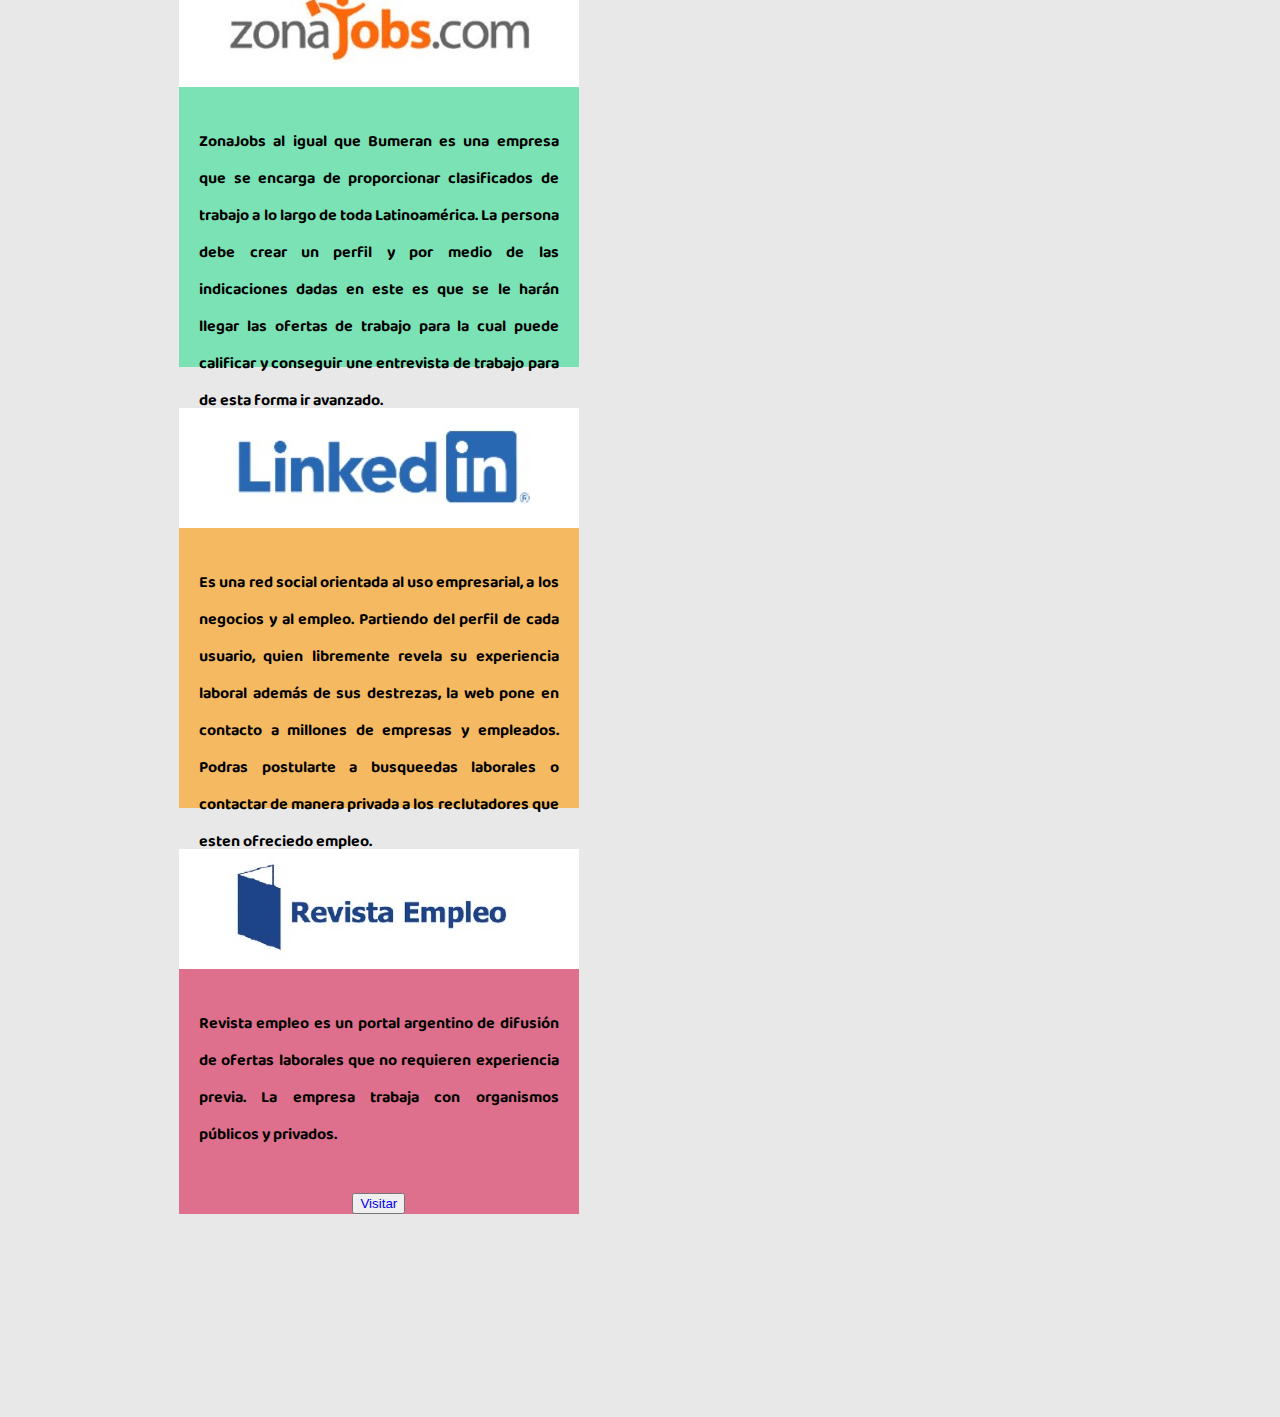
==== commit cf2fa964: "Update busqueda.html" ====
--- a/pages/busqueda.html
+++ b/pages/busqueda.html
@@ -21,7 +21,7 @@
   <!-- <h1>FIRWOR</h1> -->
   <header class="row">
     <nav class="navbar navbar-expand-lg navbar-dark ">
-      <a href="presentacion.html">
+      <a href="../index.html">
         <img class="col-lg-1 col.md-1 col-sm-2 col-3"  src="../img/logo-small.png" alt="Firwor-logo"   id="logo">
       </a>
       <button class="navbar-toggler" type="button" data-toggle="collapse" data-target="#navbarColor02" aria-controls="navbarColor02" aria-expanded="false" aria-label="Toggle navigation">
@@ -75,7 +75,9 @@
         <div class="card col-md-5 col-sm-5  col-lg-5 col-5   text-white " style="background-color:#3590F0ad; padding: inherit;">
           <img src="../img/bumeran.jpg" class="card-img-top" alt="bumeran-logo">
           <div class="card-body  ">
-            <p class="card-text">Es el portal de empleos y reclutamiento online pionero de Latinoamérica que nació en 
+            <p class="card-text">Bumeran es una empresa que se encarga de proporcionar clasificados de trabajo a lo largo de toda Latinoamérica.
+             La persona debe crear un perfil y por medio de las indicaciones dadas en este es que se le harán llegar las ofertas de trabajo 
+             para la cual puede calificar y conseguir une entrevista de trabajo para de esta forma ir avanzado.
             </p>
           </div>
           
@@ -88,12 +90,12 @@
         <div class="card col-md-5 col-sm-5  col-lg-5 col-5 text-white " style="background-color:#D93662ad;padding: inherit">
           <img src="../img/computrabajo.jpg" class="card-img-top" alt="computrabajo-logo">
           <div class="card-body">
-            <p class="card-text">Es la web de empleo líder en Latinoamérica presente en 19 países de los cuales es
-              líder en 10. Ayuda a las personas a encontrar un trabajo mejor y a crecer profesionalmente y
-              a las empresas a encontrar al profesional que mejor encaje con sus necesidades. Ofrece
-              también soluciones innovadoras para la gestión del talento y la digitalización del reclutamiento.
-            </p>
-          </div>
+            <p class="card-text">Computrabajo se encuentra presente en 19 países de Latinoamerica los cuales es
+              líder en 10. Ayuda a las personas a encontrar un trabajo mejor que mejor encaje con sus necesidades. 
+                La persona debe crear un perfil  y por medio de las indicaciones dadas en este es que se le harán llegar las ofertas de trabajo 
+             para la cual puede calificar y conseguir une entrevista de trabajo para de esta forma ir avanzado.
+            </p>
+          </div>      
           <div class="card-footer">
             <small class="text-muted"> <button type="button" class="btn btn-light  "> <a class="card-title" href="https://www.computrabajo.com.ar/"
               target="_blank"> Visitar </a></button></small>
@@ -104,8 +106,8 @@
         <div class="card col-md-5 col-sm-5  col-lg-5 col-5 text-white " style="background-color:#3A3873ad;padding: inherit">
           <img src="../img/empleosclarin.jpg" class="card-img-top" alt="clarinempleos-logo">
           <div class="card-body">
-            <p class="card-text">Es un sitio pensado como punto de encuentro entre las empresas que publican sus ofertas
-              de trabajo y aquellas personas que buscan un nuevo empleo.
+            <p class="card-text"> Clarin  moderniza su seccion de busqueda labora, donde podras encontrar clasificados de empresas verificadas como tambien de 
+             locales particulares. 
             </p>
 
           </div>
@@ -118,10 +120,8 @@
         <div class="card col-md-5 col-sm-5  col-lg-5 col-5 text-white " style="background-color:#983DB2ad;padding: inherit">
           <img src="../img/indeed.jpg" class="card-img-top" alt="Inedeed-logo">
           <div class="card-body">
-            <p class="card-text">Es una página web para la búsqueda de empleo con más de 250 millones de usuarios únicos
-              al mes. Indeed siempre busca lo mejor para los candidatos, permitiendo el acceso libre a miles de empleos,
-              publicar su CV e investigar sobre las empresas. A diario, conectamos a millones de personas con nuevas
-              oportunidades.
+            <p class="card-text">Indeed es un motor de busqueda de Empleos, donde podran encontrar publicaciones propias de la pagina tanto como publicaciones 
+              externas a la pagina, siendo re dirigidos a la publicacion original. <br>Tambien podran encontrar evaluaciones de empreados a las empresas. 
             </p>
           </div>
           <div class="card-footer">
@@ -133,10 +133,10 @@
         <div class="card col-md-5 col-sm-5  col-lg-5 col-5 text-white " style="background-color:#FB4F47ad;padding: inherit">
           <img src="../img/empleosit.jpg" class="card-img-top" alt="empleosit-logo">
           <div class="card-body">
-            <p class="card-text">Es una solución integral de empleo para personas que buscan trabajo y empresas que
+            <p class="card-text">Empleos IT es una solución integral de empleo para personas que buscan trabajo y empresas que
               requieran perfiles de Sistemas, Informática y Tecnología en Argentina.
               Con foco en la innovación, cambiando la manera en que las personas buscan trabajo, incorporando nuevas
-              tecnologías, herramientas y prácticas.​​
+              tecnologías, herramientas y prácticas.
             </p>
           </div>
           <div class="card-footer">
@@ -148,9 +148,9 @@
         <div class="card col-md-5 col-sm-5  col-lg-5 col-5 text-white  " style="background-color:#47DE9Cad;padding: inherit">
           <img src="../img/zonajobs.jpg" class="card-img-top" alt="zonajobs-logo">
           <div class="card-body">
-            <p class="card-text">Es el sitio líder en ofertas de empleo y oportunidades de trabajo para postulantes y
-              que brinda las mejores soluciones para que las empresas puedan llevar adelante el proceso de reclutamiento
-              y selección de personal de manera fácil, rápida, y eficiente.
+            <p class="card-text">ZonaJobs al igual que Bumeran es una empresa que se encarga de proporcionar clasificados de trabajo a lo largo de toda Latinoamérica.
+             La persona debe crear un perfil y por medio de las indicaciones dadas en este es que se le harán llegar las ofertas de trabajo 
+             para la cual puede calificar y conseguir une entrevista de trabajo para de esta forma ir avanzado.
             </p>
           </div>
           <div class="card-footer">
@@ -164,7 +164,8 @@
           <div class="card-body">
             <p class="card-text">Es una red social orientada al uso empresarial, a los negocios y al empleo. Partiendo
               del perfil de cada usuario, quien libremente revela su experiencia laboral además de sus destrezas, la web
-              pone en contacto a millones de empresas y empleados
+              pone en contacto a millones de empresas y empleados. Podras postularte a busqueedas laborales o contactar de manera privada 
+              a los reclutadores que esten ofreciedo empleo. 
             </p>
           </div>
           <div class="card-footer">
@@ -176,9 +177,8 @@
         <div class="card col-md-5 col-sm-5  col-lg-5 col-5  text-white " style="background-color:#D93662ad;padding: inherit">
           <img src="../img/revistaempleo.jpg" class="card-img-top" alt="revistaempleo-logo">
           <div class="card-body">
-            <p class="card-text">Es un portal argentino de difusión de ofertas laborales que no requieren experiencia
-              previa. Trabajamos con organismos públicos y privados. Escribinos por email a contacto@revistaempleo.org y
-              publicamos tu búsqueda de personal de manera totalmente gratuita.
+            <p class="card-text">Revista empleo es un portal argentino de difusión de ofertas laborales que no requieren experiencia
+              previa. La empresa trabaja con organismos públicos y privados.
             </p>
           </div>
           <div class="card-footer">
@@ -201,10 +201,9 @@
             </div>
             <div class="modal-body">
               <img src="../img/bumeran.jpg" class="card-img-top" alt="bumeran-logo">
-              <p>Es el portal de empleos y reclutamiento online pionero de Latinoamérica que nació en 1999. Nuestra
-                razón de existir como Compañía es acercarle a todas las personas nuevas oportunidades de empleo todos
-                los días, al mismo tiempo que ayudamos a las empresas líderes y pymes a encontrar los mejores talentos y
-                perfiles que necesitan para sus negocios.</p>
+              <p>Bumeran es una empresa que se encarga de proporcionar clasificados de trabajo a lo largo de toda Latinoamérica.
+             La persona debe crear un perfil y por medio de las indicaciones dadas en este es que se le harán llegar las ofertas de trabajo 
+             para la cual puede calificar y conseguir une entrevista de trabajo para de esta forma ir avanzado.</p>
             </div>
             <div class="modal-footer">
               <button type="button" class="btn btn-light  "> <a class="card-title" href="https://www.bumeran.com.ar/"
@@ -307,7 +306,7 @@
               <p>Es una solución integral de empleo para personas que buscan trabajo y empresas que requieran perfiles
                 de Sistemas, Informática y Tecnología en Argentina.
                 Con foco en la innovación, cambiando la manera en que las personas buscan trabajo, incorporando nuevas
-                tecnologías, herramientas y prácticas.​​</p>
+                tecnologías, herramientas y prácticas.</p>
             </div>
             <div class="modal-footer">
               <button type="button" class="btn btn-light  "><a class="card-title" href="https://www.empleosit.com.ar/"
@@ -417,4 +416,4 @@
     crossorigin="anonymous"></script>
 </body>
 
-</html>+</html>
